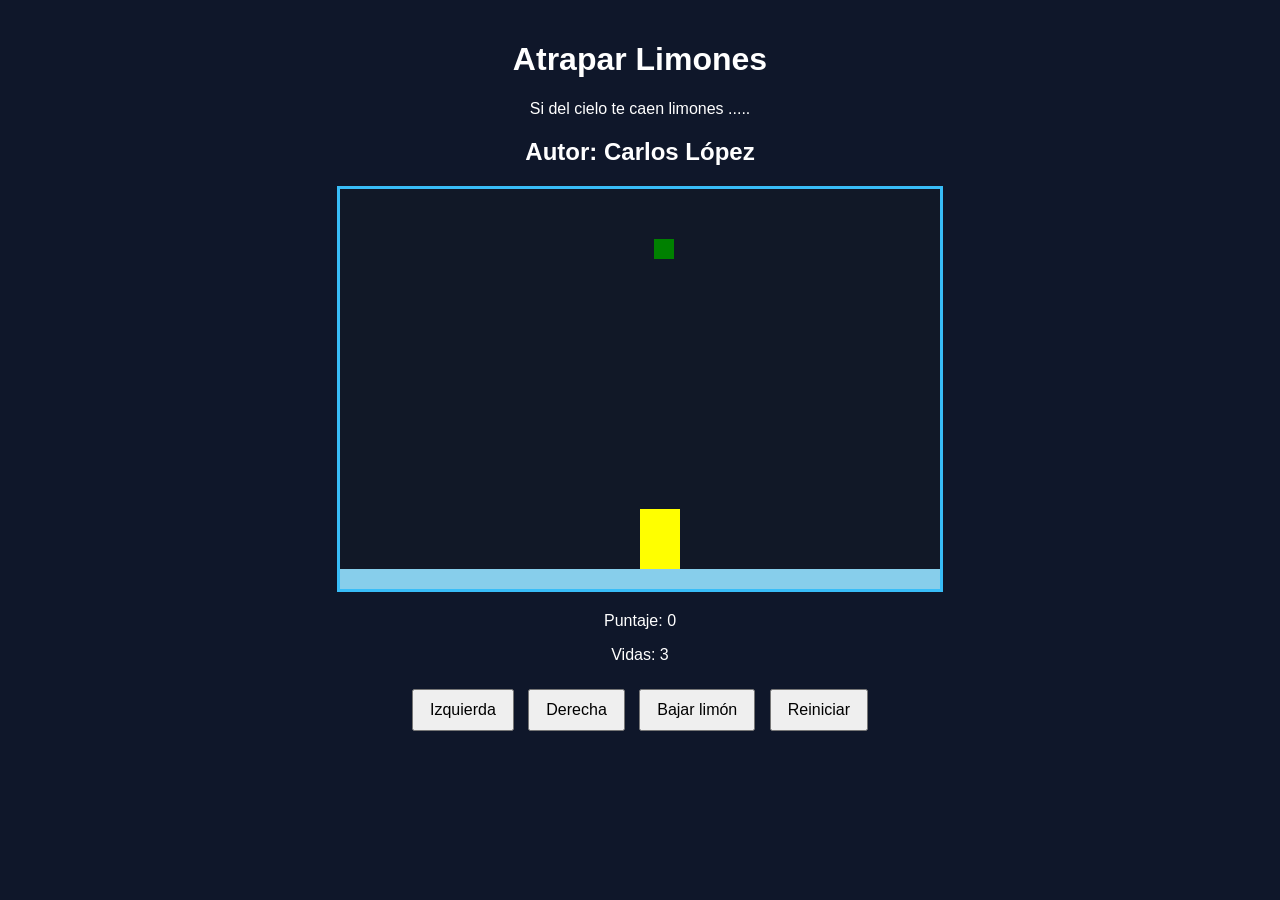
==== index.html @ f6b4c67a "Cambio de nombre del archivo html" ====
<!DOCTYPE html>
<html>
<head>
  <title>Caza Estrellas</title>
  <link rel="stylesheet" href="limones.css">
  <script src="util.js"></script>
</head>
<body onload="iniciar();">
  <div class="contenedor">
    <h1>Atrapar Limones</h1>
    <p>Si del cielo te caen limones ..... </p>
    <h2>Autor: Carlos López</h2>
    <canvas id="areaJuego" width="600" height="400"></canvas>
    <div class="panel">
      <p>Puntaje: <span id="txtPuntaje">0</span></p>
      <p>Vidas: <span id="txtVidas">3</span></p>
    </div>
    <div class="botones">
      <button onclick="moverIzquierda();">Izquierda</button>
      <button onclick="moverDerecha();">Derecha</button>
      <button onclick="bajarLimon();">Bajar limón</button>
      <button onclick="reiniciar();">Reiniciar</button>
    </div>
  </div>
  <script src="limones.js"></script>
</body>
</html>
---- limones.css ----
body {
  font-family: Arial, sans-serif;
  background-color: #0f172a;
  color: white;
  text-align: center;
  margin: 0;
  padding: 20px;
}

.contenedor {
  max-width: 800px;
  margin: 0 auto;
}

canvas {
  background-color: #111827;
  border: 3px solid #38bdf8;
  display: block;
  margin: 20px auto;
}

.panel {
  margin: 20px 0;
}

.botones button {
  margin: 5px;
  padding: 10px 16px;
  font-size: 16px;
  cursor: pointer;
}
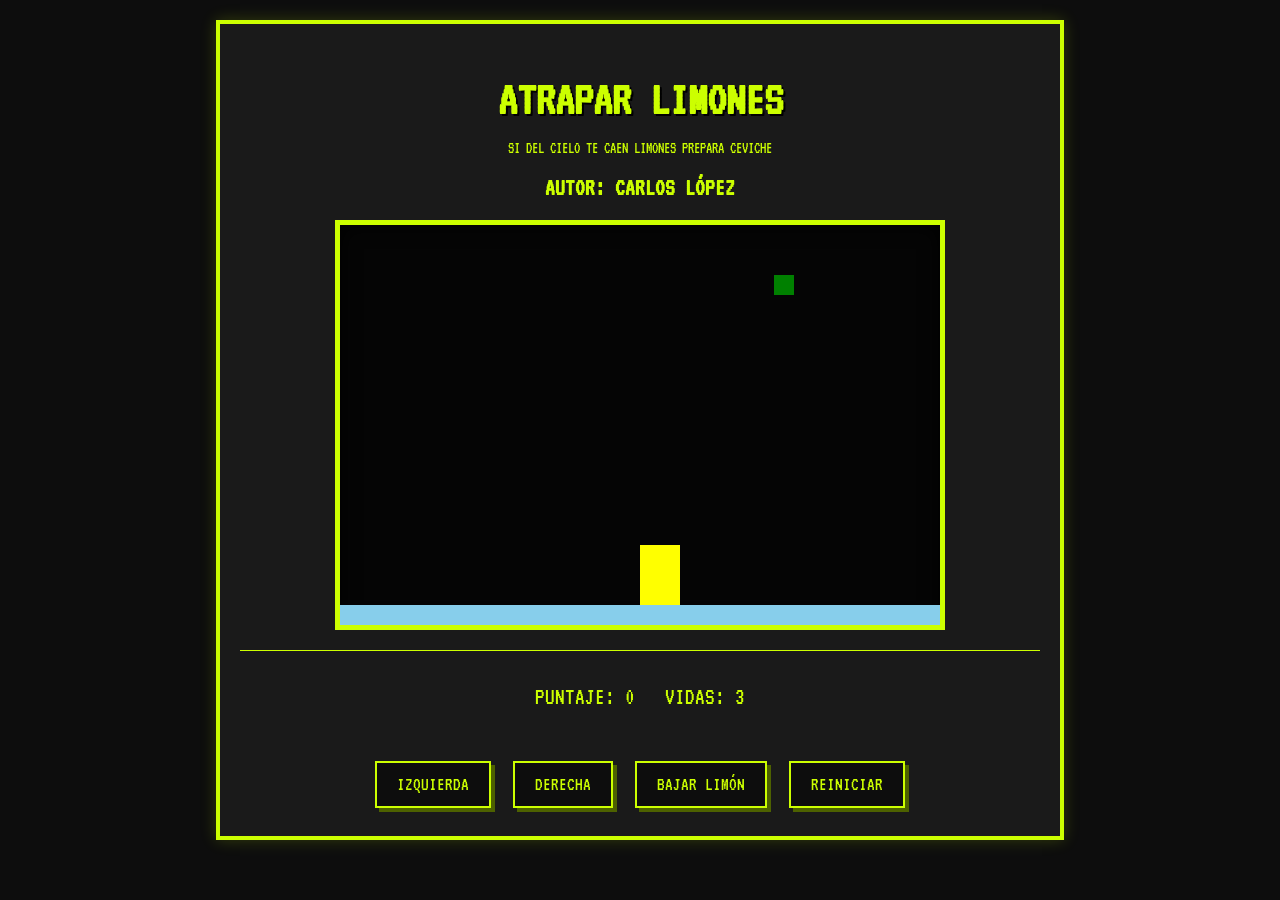
==== commit 9da531c6: "Modificación del apartado visual con IA" ====
--- a/index.html
+++ b/index.html
@@ -8,7 +8,7 @@
 <body onload="iniciar();">
   <div class="contenedor">
     <h1>Atrapar Limones</h1>
-    <p>Si del cielo te caen limones ..... </p>
+    <p>Si del cielo te caen limones prepara ceviche </p>
     <h2>Autor: Carlos López</h2>
     <canvas id="areaJuego" width="600" height="400"></canvas>
     <div class="panel">
--- a/limones.css
+++ b/limones.css
@@ -1,31 +1,76 @@
+/* Importamos una fuente estilo retro/pixel */
+@import url('https://fonts.googleapis.com/css2?family=VT323&display=swap');
+
 body {
-  font-family: Arial, sans-serif;
-  background-color: #0f172a;
-  color: white;
+  font-family: 'VT323', monospace; /* Fuente de consola antigua */
+  background-color: #0d0d0d;
+  color: #ccff00; /* Color Limón Neón */
   text-align: center;
   margin: 0;
   padding: 20px;
+  text-transform: uppercase;
 }
 
 .contenedor {
   max-width: 800px;
   margin: 0 auto;
+  border: 4px solid #ccff00;
+  padding: 20px;
+  background: #1a1a1a;
+  box-shadow: 0 0 15px rgba(204, 255, 0, 0.2); /* Resplandor suave */
+}
+
+h1 {
+  font-size: 3rem;
+  margin-bottom: 0;
+  text-shadow: 2px 2px #000;
 }
 
 canvas {
-  background-color: #111827;
-  border: 3px solid #38bdf8;
+  background-color: #050505;
+  border: 5px solid #ccff00;
   display: block;
   margin: 20px auto;
+  box-shadow: inset 0 0 20px #000; /* Efecto de profundidad en pantalla */
 }
 
+/* Panel de puntaje con estilo de display digital */
 .panel {
   margin: 20px 0;
+  font-size: 1.5rem;
+  display: flex;
+  justify-content: center;
+  gap: 30px;
+  border-top: 1px solid #ccff00;
+  padding-top: 10px;
 }
 
+/* BOTONES ESTILO RETRO */
 .botones button {
-  margin: 5px;
-  padding: 10px 16px;
-  font-size: 16px;
+  font-family: 'VT323', monospace;
+  margin: 8px;
+  padding: 12px 20px;
+  font-size: 1.2rem;
   cursor: pointer;
+  background-color: #0d0d0d;
+  color: #ccff00;
+  border: 2px solid #ccff00;
+  text-transform: uppercase;
+  transition: all 0.2s ease;
+  position: relative;
+  box-shadow: 4px 4px 0px #4d6100; /* Sombra sólida para efecto 3D */
+}
+
+/* Efecto Hover (Al pasar el mouse) */
+.botones button:hover {
+  background-color: #ccff00;
+  color: #000;
+  box-shadow: 0px 0px 15px #ccff00; /* Brillo neón */
+  transform: translateY(-2px);
+}
+
+/* Efecto Active (Al hacer clic) */
+.botones button:active {
+  transform: translateY(2px);
+  box-shadow: 1px 1px 0px #4d6100;
 }
